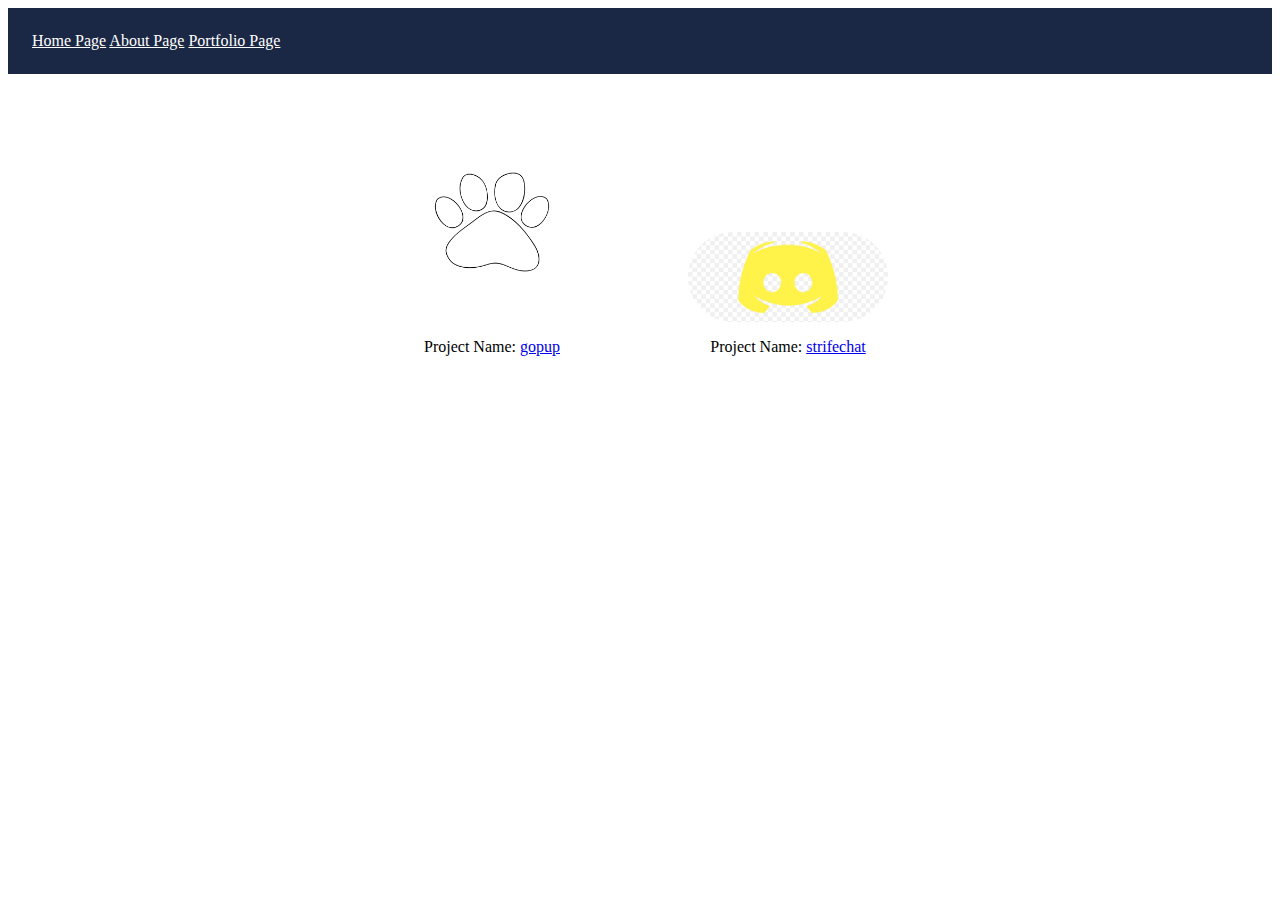
==== portfolio.html @ c2620668 "this is my workshop 09" ====
<!DOCTYPE html>
<html lang="en">
  <head>
    <meta charset="UTF-8" />
    <meta http-equiv="X-UA-Compatible" content="IE=edge" />
    <meta name="viewport" content="width=device-width, initial-scale=1.0" />
    <title>Sharada Portfolio Page</title>
    <link rel="stylesheet" href="./assets/style.css" />
    <script src="./assets/javascript.js"></script>
  </head>
  <body>
    <nav>
      <a href="./index.html" target="_blank">Home Page</a>
      <a href="./about.html" target="_blank">About Page</a>
      <a href="./portfolio.html" target="_blank">Portfolio Page</a>
    </nav>
    <section class="portfolio-page">
      <section class="centered-page">
        <img src="./assets/gopup.png" />
        <div>
          <p>
            Project Name:
            <a href="#">gopup</a>
          </p>
        </div>
      </section>
      <section class="centered-page">
        <img src="./assets/discord.png" />
        <div>
          <p>
            Project Name:
            <a href="#">strifechat</a>
          </p>
        </div>
      </section>
    </section>
  </body>
</html>
---- assets/style.css ----
.centered-text {
  text-align: center;
}

nav {
  background: #1b2845;
  padding: 24px;
}

nav a {
  color: white;
}

img {
  border-radius: 175px;
  width: 200px;
}

.centered-page {
  display: flex;
  flex-direction: column;
  align-items: center;
  padding: 48px;
}

.portfolio-page {
  display: flex;
  justify-content: center;
  align-items: end;
}
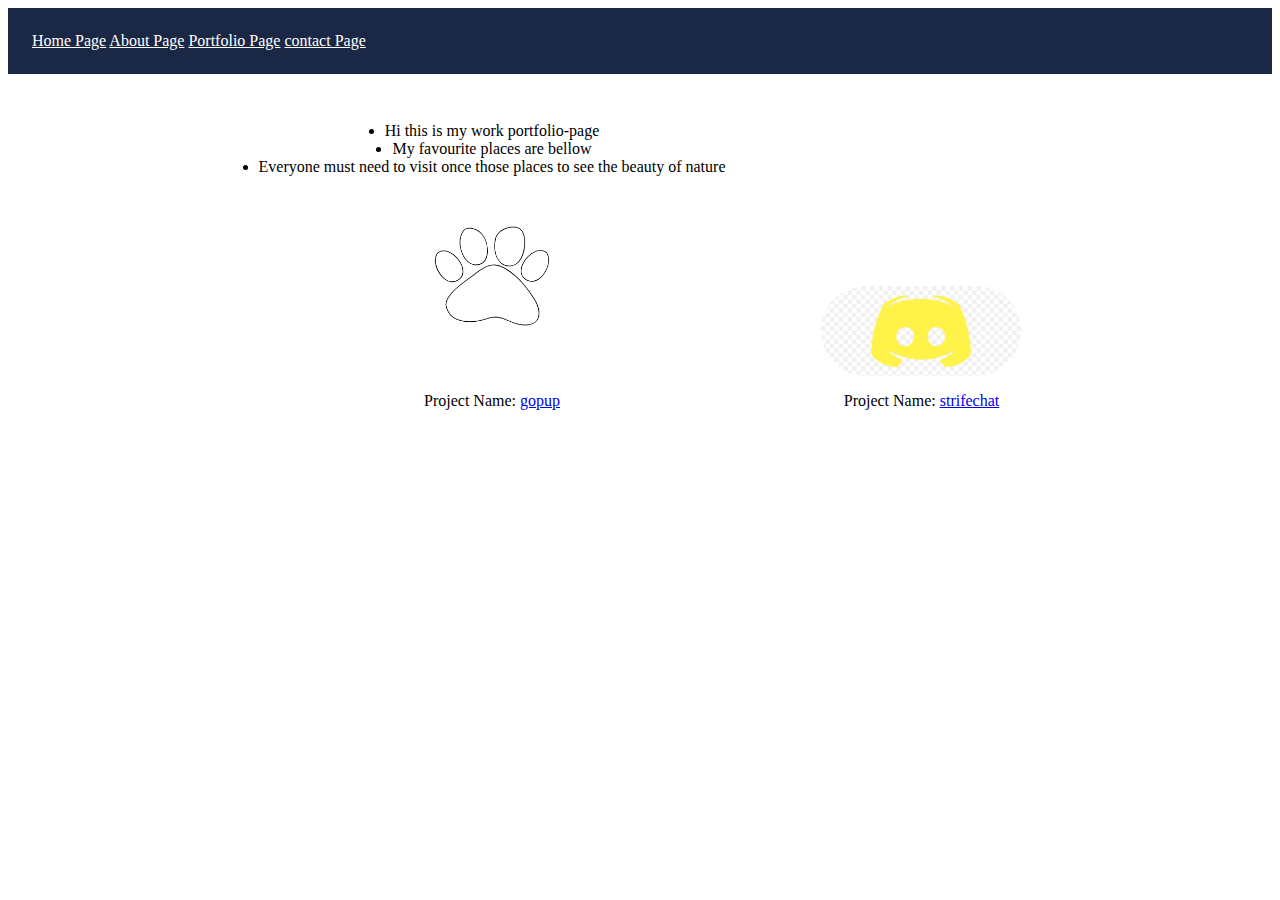
==== commit 9cc5f3a7: "contact html" ====
--- a/portfolio.html
+++ b/portfolio.html
@@ -6,17 +6,24 @@
     <meta name="viewport" content="width=device-width, initial-scale=1.0" />
     <title>Sharada Portfolio Page</title>
     <link rel="stylesheet" href="./assets/style.css" />
-    <script src="./assets/javascript.js"></script>
+    
   </head>
   <body>
     <nav>
       <a href="./index.html" target="_blank">Home Page</a>
       <a href="./about.html" target="_blank">About Page</a>
       <a href="./portfolio.html" target="_blank">Portfolio Page</a>
+      <a href="./contact.html" target="_blank">contact Page</a>
     </nav>
     <section class="portfolio-page">
       <section class="centered-page">
+        <li>Hi this is my work portfolio-page</li>
+        <li>My favourite places are bellow</li>
+        <li>Everyone must need to visit once  those places to  see the beauty of nature</li>
         <img src="./assets/gopup.png" />
+        <img src="https://www.shutterstock.com/image-illustration/original-oil-painting-titanic-iceberg-260nw-1837038775.jpg" alt="">
+        <img src="https://dynamic-media-cdn.tripadvisor.com/media/photo-o/16/62/71/2c/the-heart-soul-of-pokhara.jpg?w=1200&h=-1&s=1" alt="">
+        <img src="https://lh3.googleusercontent.com/p/AF1QipM6xwEnzB1RDcoLT5QZLPoQDDd4setp9KFrn7eh=s680-w680-h510" alt="">
         <div>
           <p>
             Project Name:
